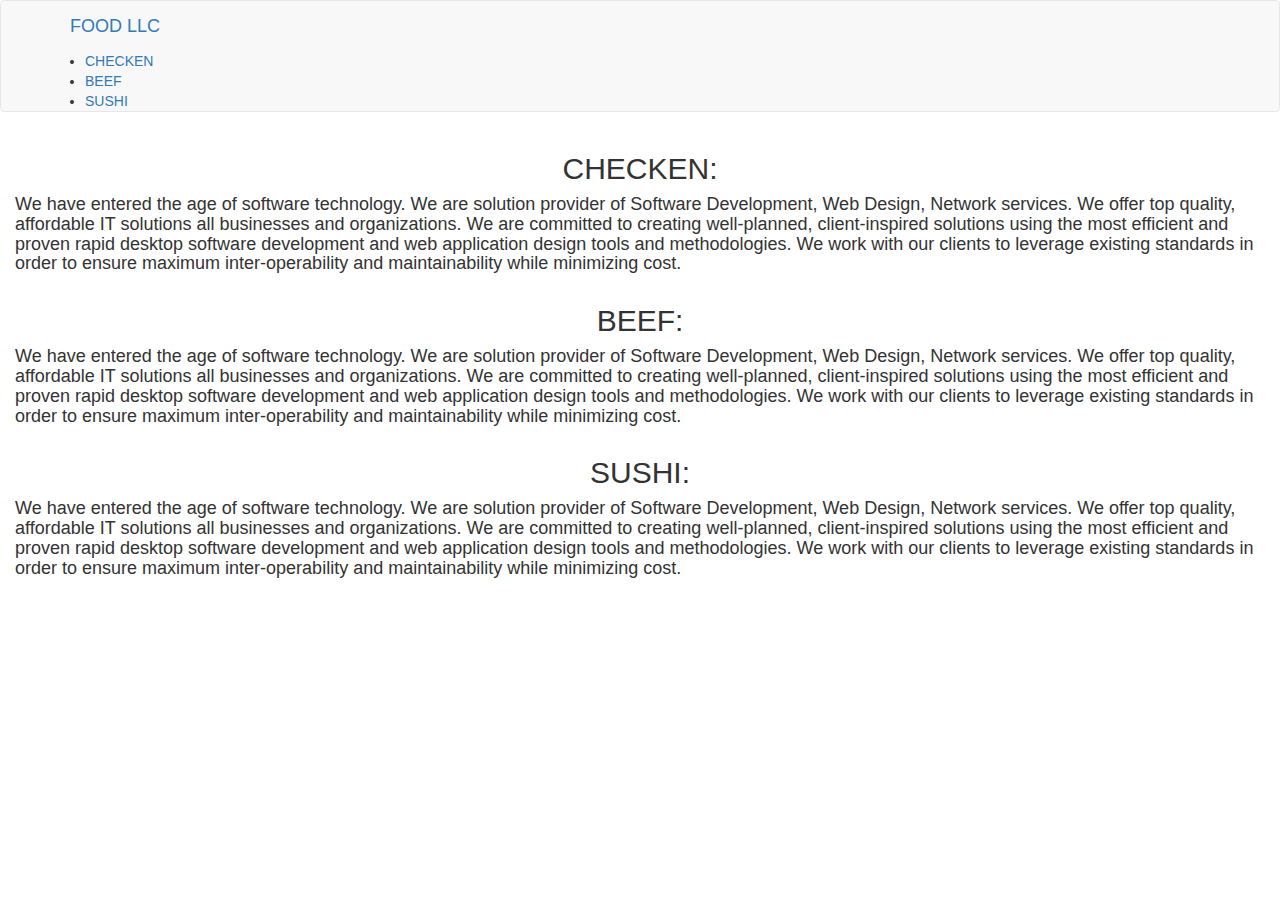
==== module3-solution/index.html @ 5d6acb5a "Add files via upload" ====
<!doctype html>
<html lang="en">
  <head>
    <meta charset="utf-8">
    <meta http-equiv="X-UA-Compatible" content="IE=edge">
    <meta name="viewport" content="width=device-width, initial-scale=1">

    <meta name="viewport" content="width=device-width, initial-scale=1">
  <link rel="stylesheet" href="css/bootstrap.min.css">
    <link rel="stylesheet" href="css/styles.css">
    <link href='https://fonts.googleapis.com/css?family=Oxygen:400,300,700' rel='stylesheet' type='text/css'>
    <link href='https://fonts.googleapis.com/css?family=Lora' rel='stylesheet' type='text/css'>
  
    <title>FOOD LLC</title>
    <link rel="stylesheet" href="css/bootstrap.min.css">
    <link rel="stylesheet" href="css/styles.css">
  </head>
<body>
<header>
<nav id="header-nav" class="navbar navbar-default">
      <div class="container">
        <div class="navbar-header">
          <a href="index.html" class="pull-left visible-md visible-lg">
            <div id="logo-img"></div>
          </a>

          <div class="navbar-brand">
            <a href="index.html">FOOD LLC</a>
            
          </div>

          <button type="button" class="navbar-toggle collapsed" data-toggle="collapse" data-target="#collapsable-nav" aria-expanded="false">
            <span class="sr-only">Toggle navigation</span>
            <span class="icon-bar"></span>
            <span class="icon-bar"></span>
            <span class="icon-bar"></span>
          </button>

		  <div class="collapse navbar-collapse" id="myNavbar">
	     <li><a href="#CHECKEN">CHECKEN</a></li>
        <li><a href="#BEEF">BEEF</a></li>
        <li><a href="#SUSHI">SUSHI</a></li>
        
      </ul>
    </div>

        </div>
      </div>
    </nav>
	</header>
 
 
<div id="CHECKEN" class="container-fluid bg-grey">
  <div class="row">
    <div class="col-xs-12">
	  <div align="center">
      <h2>CHECKEN: </h2>
	  </div>
      <h4>
	  We have entered the age of software technology. We are solution provider of Software Development, Web Design, Network services. We offer top quality, affordable IT solutions all businesses and organizations. We are committed to creating well-planned, client-inspired solutions using the most efficient and proven rapid desktop software development and web application design tools and methodologies. We work with our clients to leverage existing standards in order to ensure maximum inter-operability and maintainability while minimizing cost.</h4>
      
     
    </div>
    	 </div>
</div>


<div id="BEEF" class="container-fluid bg-grey">
  <div class="row">
    <div class="col-xs-12">
      <div align="center">
	  <h2>BEEF: </h2></div>
      <h4>
	  We have entered the age of software technology. We are solution provider of Software Development, Web Design, Network services. We offer top quality, affordable IT solutions all businesses and organizations. We are committed to creating well-planned, client-inspired solutions using the most efficient and proven rapid desktop software development and web application design tools and methodologies. We work with our clients to leverage existing standards in order to ensure maximum inter-operability and maintainability while minimizing cost.</h4>
      
    </div>
    	 </div>
</div>


<div id="SUSHI" class="container-fluid bg-grey ">
  <div class="row">
    <div class="col-xs-12">
	<div align="center">
      <h2>SUSHI: </h2></div>
      <h4>
	  We have entered the age of software technology. We are solution provider of Software Development, Web Design, Network services. We offer top quality, affordable IT solutions all businesses and organizations. We are committed to creating well-planned, client-inspired solutions using the most efficient and proven rapid desktop software development and web application design tools and methodologies. We work with our clients to leverage existing standards in order to ensure maximum inter-operability and maintainability while minimizing cost.</h4>
      
    </div>
    	 </div>
</div>


  <!-- jQuery (Bootstrap JS plugins depend on it) -->
  <script src="js/jquery-1.11.3.min.js"></script>
  <script src="js/bootstrap.min.js"></script>
  <script src="js/script.js"></script>
</body>
</html>
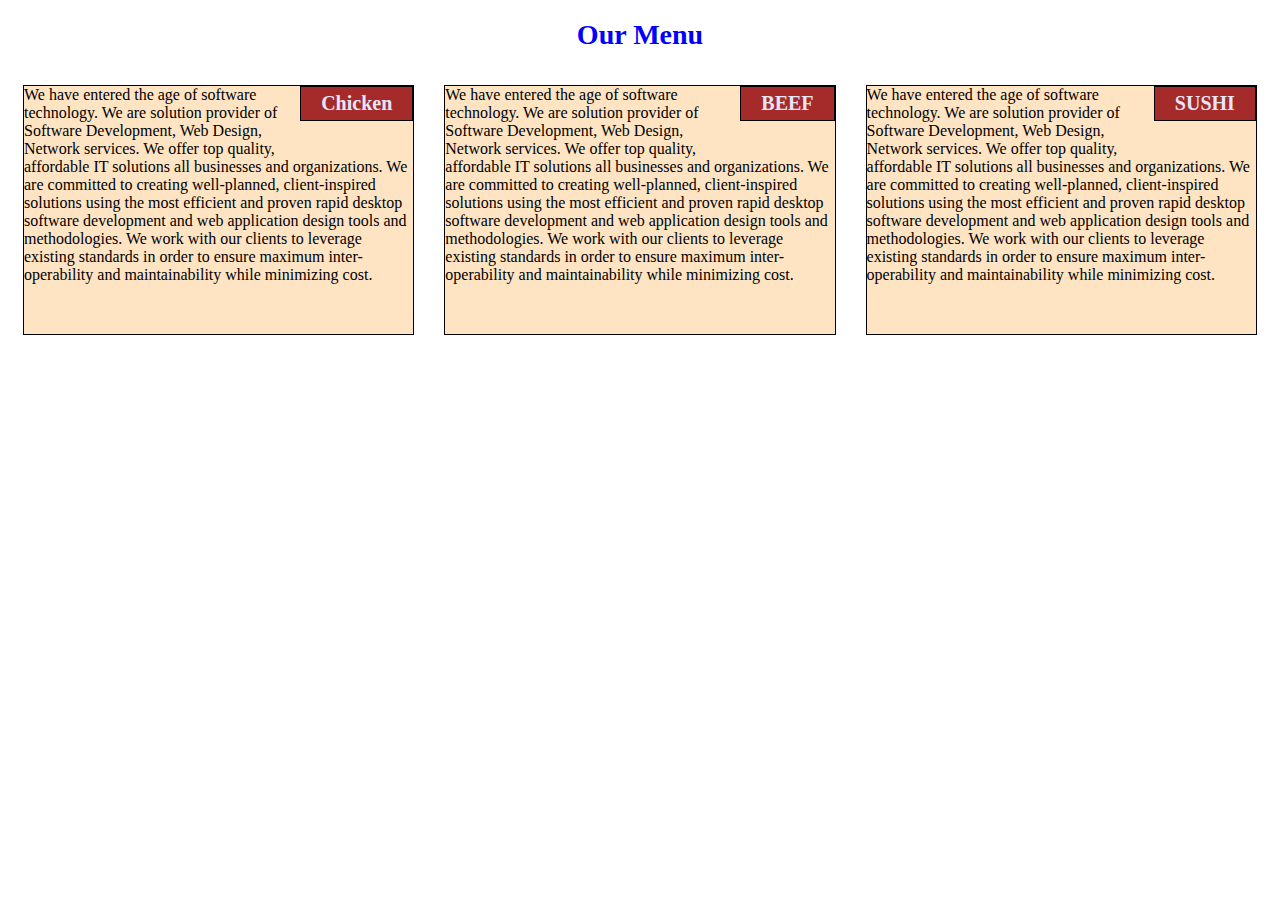
==== commit 68afdae4: "new updates" ====
--- a/module3-solution/index.html
+++ b/module3-solution/index.html
@@ -1,93 +1,46 @@
-<!doctype html>
-<html lang="en">
-  <head>
-    <meta charset="utf-8">
+<!DOCTYPE html>
+<html>
+
+<head>
+    <meta charset="utf-8" />
     <meta http-equiv="X-UA-Compatible" content="IE=edge">
+    <title>Module2 Assignment</title>
     <meta name="viewport" content="width=device-width, initial-scale=1">
+    <link rel="stylesheet" href="css/style.css" />
+</head>
 
-    <meta name="viewport" content="width=device-width, initial-scale=1">
-  <link rel="stylesheet" href="css/bootstrap.min.css">
-    <link rel="stylesheet" href="css/styles.css">
-    <link href='https://fonts.googleapis.com/css?family=Oxygen:400,300,700' rel='stylesheet' type='text/css'>
-    <link href='https://fonts.googleapis.com/css?family=Lora' rel='stylesheet' type='text/css'>
-  
-    <title>FOOD LLC</title>
-    <link rel="stylesheet" href="css/bootstrap.min.css">
-    <link rel="stylesheet" href="css/styles.css">
-  </head>
 <body>
-<header>
-<nav id="header-nav" class="navbar navbar-default">
-      <div class="container">
-        <div class="navbar-header">
-          <a href="index.html" class="pull-left visible-md visible-lg">
-            <div id="logo-img"></div>
-          </a>
+    <h1>Our Menu</h1>
 
-          <div class="navbar-brand">
-            <a href="index.html">FOOD LLC</a>
-            
-          </div>
 
-          <button type="button" class="navbar-toggle collapsed" data-toggle="collapse" data-target="#collapsable-nav" aria-expanded="false">
-            <span class="sr-only">Toggle navigation</span>
-            <span class="icon-bar"></span>
-            <span class="icon-bar"></span>
-            <span class="icon-bar"></span>
-          </button>
 
-		  <div class="collapse navbar-collapse" id="myNavbar">
-	     <li><a href="#CHECKEN">CHECKEN</a></li>
-        <li><a href="#BEEF">BEEF</a></li>
-        <li><a href="#SUSHI">SUSHI</a></li>
-        
-      </ul>
-    </div>
-
-        </div>
-      </div>
-    </nav>
-	</header>
- 
- 
-<div id="CHECKEN" class="container-fluid bg-grey">
-  <div class="row">
-    <div class="col-xs-12">
-	  <div align="center">
-      <h2>CHECKEN: </h2>
-	  </div>
+<div class="col-lg-4 col-md-6 col-sm-12">
+        <section>
+            <h2 id="chicken">Chicken</h2
       <h4>
 	  We have entered the age of software technology. We are solution provider of Software Development, Web Design, Network services. We offer top quality, affordable IT solutions all businesses and organizations. We are committed to creating well-planned, client-inspired solutions using the most efficient and proven rapid desktop software development and web application design tools and methodologies. We work with our clients to leverage existing standards in order to ensure maximum inter-operability and maintainability while minimizing cost.</h4>
       
-     
-    </div>
-    	 </div>
+     </section>
+    
 </div>
 
 
-<div id="BEEF" class="container-fluid bg-grey">
-  <div class="row">
-    <div class="col-xs-12">
-      <div align="center">
-	  <h2>BEEF: </h2></div>
+<div class="col-lg-4 col-md-6 col-sm-12">
+        <section>
+            <h2 id="chicken">BEEF</h2
       <h4>
 	  We have entered the age of software technology. We are solution provider of Software Development, Web Design, Network services. We offer top quality, affordable IT solutions all businesses and organizations. We are committed to creating well-planned, client-inspired solutions using the most efficient and proven rapid desktop software development and web application design tools and methodologies. We work with our clients to leverage existing standards in order to ensure maximum inter-operability and maintainability while minimizing cost.</h4>
-      
-    </div>
-    	 </div>
+      </section>
 </div>
 
 
-<div id="SUSHI" class="container-fluid bg-grey ">
-  <div class="row">
-    <div class="col-xs-12">
-	<div align="center">
-      <h2>SUSHI: </h2></div>
+<div class="col-lg-4 col-md-6 col-sm-12">
+        <section>
+            <h2 id="chicken">SUSHI</h2
+     
       <h4>
 	  We have entered the age of software technology. We are solution provider of Software Development, Web Design, Network services. We offer top quality, affordable IT solutions all businesses and organizations. We are committed to creating well-planned, client-inspired solutions using the most efficient and proven rapid desktop software development and web application design tools and methodologies. We work with our clients to leverage existing standards in order to ensure maximum inter-operability and maintainability while minimizing cost.</h4>
-      
-    </div>
-    	 </div>
+      </section>
 </div>
 
 
--- a/module3-solution/css/style.css
+++ b/module3-solution/css/style.css
@@ -0,0 +1,177 @@
+* {
+    box-sizing: border-box;
+    font-family: Cambria, Cochin, Georgia, Times, 'Times New Roman', serif;
+}
+
+h1 {
+    color: blue;
+    font-size: 175%;
+    text-align: center;
+}
+
+section {
+    border: 1px solid black;    
+    background-color: bisque;
+    height: 250px;
+    overflow: auto;
+}
+
+h2 {
+    float: right;
+    border:1px solid black;
+    color: lavender;
+    font-size: 125%;
+    padding: 5px 20px 5px 20px;
+    margin-top: 0;
+    margin-bottom: 20px;
+}
+
+ul {
+    clear: right;
+    width: 90%;
+}
+
+#chicken {
+    background-color: brown;
+}
+
+#pork {
+    background-color: darkorchid;
+}
+
+#steak {
+    background-color: forestgreen;
+}
+
+
+/********** Desktop version **********/
+@media (min-width: 992px) {
+    .col-lg-1, .col-lg-2, .col-lg-3, .col-lg-4, .col-lg-5, .col-lg-6, .col-lg-7, .col-lg-8, .col-lg-9, .col-lg-10, .col-lg-11, .col-lg-12 {
+      float: left;
+      padding: 15px;
+    }
+    .col-lg-1 {
+      width: 8.33%;
+    }
+    .col-lg-2 {
+      width: 16.66%;
+    }
+    .col-lg-3 {
+      width: 25%;
+    }
+    .col-lg-4 {
+      width: 33.33%;
+    }
+    .col-lg-5 {
+      width: 41.66%;
+    }
+    .col-lg-6 {
+      width: 50%;
+    }
+    .col-lg-7 {
+      width: 58.33%;
+    }
+    .col-lg-8 {
+      width: 66.66%;
+    }
+    .col-lg-9 {
+      width: 75%;
+    }
+    .col-lg-10 {
+      width: 83.33%;
+    }
+    .col-lg-11 {
+      width: 91.66%;
+    }
+    .col-lg-12 {
+      width: 100%;
+    }
+  }
+  
+  /********** Tablet version **********/
+  @media (min-width: 768px) and (max-width: 991px) {
+    .col-md-1, .col-md-2, .col-md-3, .col-md-4, .col-md-5, .col-md-6, .col-md-7, .col-md-8, .col-md-9, .col-md-10, .col-md-11, .col-md-12 {
+      float: left;
+      padding: 15px;
+    }
+    .col-md-1 {
+      width: 8.33%;
+    }
+    .col-md-2 {
+      width: 16.66%;
+    }
+    .col-md-3 {
+      width: 25%;
+    }
+    .col-md-4 {
+      width: 33.33%;
+    }
+    .col-md-5 {
+      width: 41.66%;
+    }
+    .col-md-6 {
+      width: 50%;
+    }
+    .col-md-7 {
+      width: 58.33%;
+    }
+    .col-md-8 {
+      width: 66.66%;
+    }
+    .col-md-9 {
+      width: 75%;
+    }
+    .col-md-10 {
+      width: 83.33%;
+    }
+    .col-md-11 {
+      width: 91.66%;
+    }
+    .col-md-12 {
+      width: 100%;
+    }
+  }
+
+  /********** Mobile version **********/
+  @media (max-width: 767px) {
+    .col-sm-1, .col-sm-2, .col-sm-3, .col-sm-4, .col-sm-5, .col-sm-6, .col-sm-7, .col-sm-8, .col-sm-9, .col-sm-10, .col-sm-11, .col-sm-12 {
+      float: left;
+      padding: 15px;
+    }
+    .col-sm-1 {
+      width: 8.33%;
+    }
+    .col-sm-2 {
+      width: 16.66%;
+    }
+    .col-sm-3 {
+      width: 25%;
+    }
+    .col-sm-4 {
+      width: 33.33%;
+    }
+    .col-sm-5 {
+      width: 41.66%;
+    }
+    .col-sm-6 {
+      width: 50%;
+    }
+    .col-sm-7 {
+      width: 58.33%;
+    }
+    .col-sm-8 {
+      width: 66.66%;
+    }
+    .col-sm-9 {
+      width: 75%;
+    }
+    .col-sm-10 {
+      width: 83.33%;
+    }
+    .col-sm-11 {
+      width: 91.66%;
+    }
+    .col-sm-12 {
+      width: 100%;
+    }
+  }